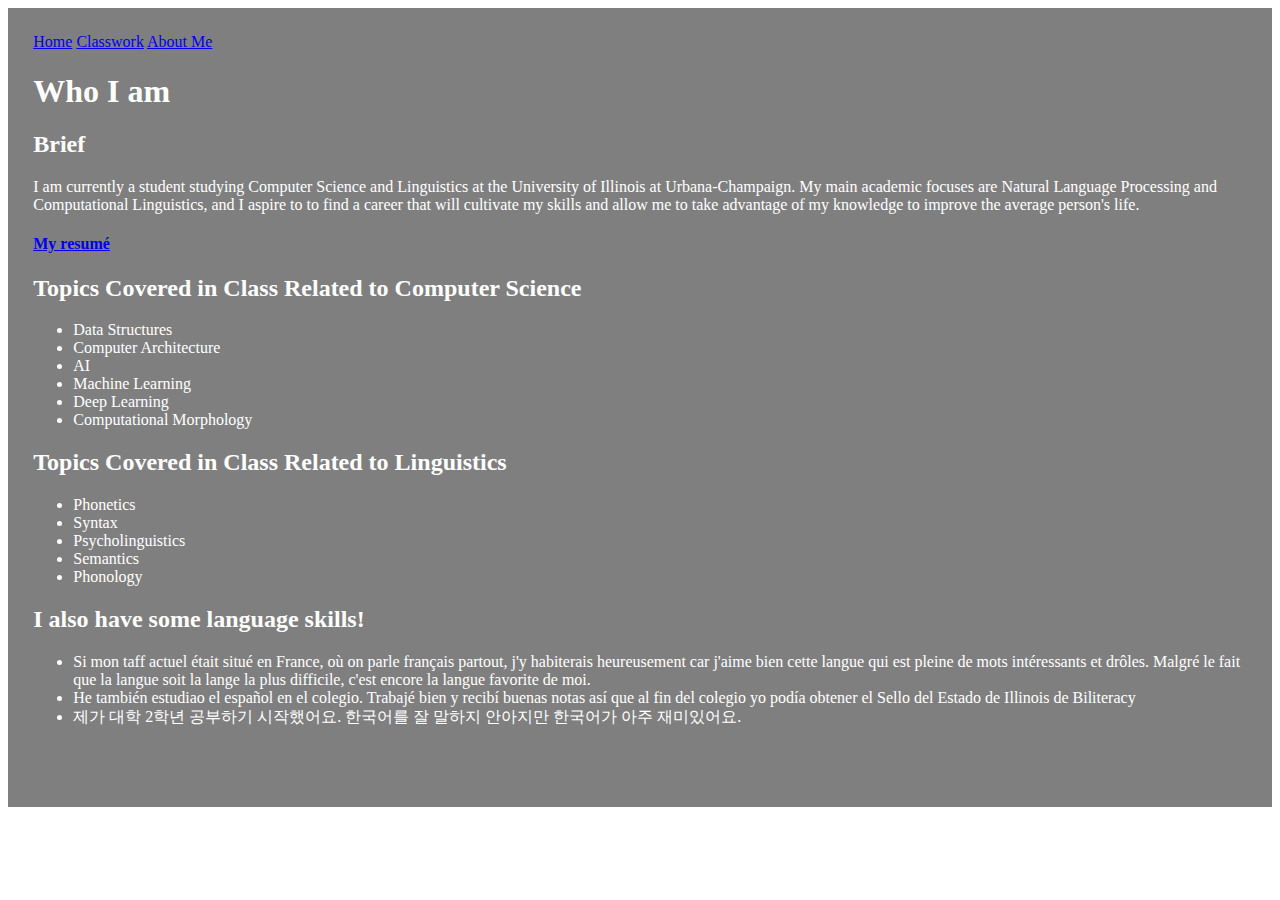
==== about.html @ 4eb9962f "Added languages to about page" ====
<!DOCTYPE html>

<html lang="en-US">
<head>
<title>About Me</title>
<link rel="stylesheet" type="text/css" href="main.css">
<meta charset="utf-8">
<meta name="author" content="Clickedbigfoot">
<meta name="description" content="Summary of who I am">
</head>

<body>
<div class="body">
<div class="topnav">
	<a href="./index.html">Home</a>
	<a href="./classwork.html">Classwork</a>
	<a class="active" href="./about.html">About Me</a>
</div>
<h1>Who I am</h1>
<h2>Brief</h2>
<p>I am currently a student studying Computer Science and Linguistics at the University of Illinois at Urbana-Champaign. My main academic focuses are Natural Language Processing and Computational Linguistics, and I aspire to to find a career that will cultivate my skills and allow me to take advantage of my knowledge to improve the average person's life.</p>
<h4><a href="./downloadables/resume.pdf" download>My resumé</a></h4>
<h2>Topics Covered in Class Related to Computer Science</h2>
<ul>
	<li>Data Structures</li>
	<li>Computer Architecture</li>
	<li>AI</li>
	<li>Machine Learning</li>
	<li>Deep Learning</li>
	<li>Computational Morphology</li>
</ul>
<h2>Topics Covered in Class Related to Linguistics</h2>
<ul>
	<li>Phonetics</li>
	<li>Syntax</li>
	<li>Psycholinguistics</li>
	<li>Semantics</li>
	<li>Phonology</li>
</ul>
<h2>I also have some language skills!</h2>
<ul>
	<li lang="fr">Si mon taff actuel était situé en France, où on parle français partout, j'y habiterais heureusement car j'aime bien cette langue qui est pleine de mots intéressants et drôles. Malgré le fait que la langue soit la lange la plus difficile, c'est encore la langue favorite de moi.</li>
	<li lang="es">He también estudiao el español en el colegio. Trabajé bien y recibí buenas notas así que al fin del colegio yo podía obtener el Sello del Estado de Illinois de Biliteracy</li>
	<li lang="ko">제가 대학 2학년 공부하기 시작했어요. 한국어를 잘 말하지 안아지만 한국어가 아주 재미있어요.</li>
</ul>

</div>
</body>
</html>
---- main.css ----
body {
	/*background-color: blue;*/
	background-image: url("./fireplace_gif.gif");
	background-size: cover;
	background-attachment: fixed; /*This and the next line make the parallax effect*/
	background-position: center;

	color: white;
}

div.body {
	/*Really I just want this to have an opaque background so everything is easily readable despite the body's background gif*/
	background-color: rgba(0, 0, 0, 0.5);
	padding-top: 2%;
	padding-left: 2%;
	padding-right: 2%;
	padding-bottom: 5%;
}
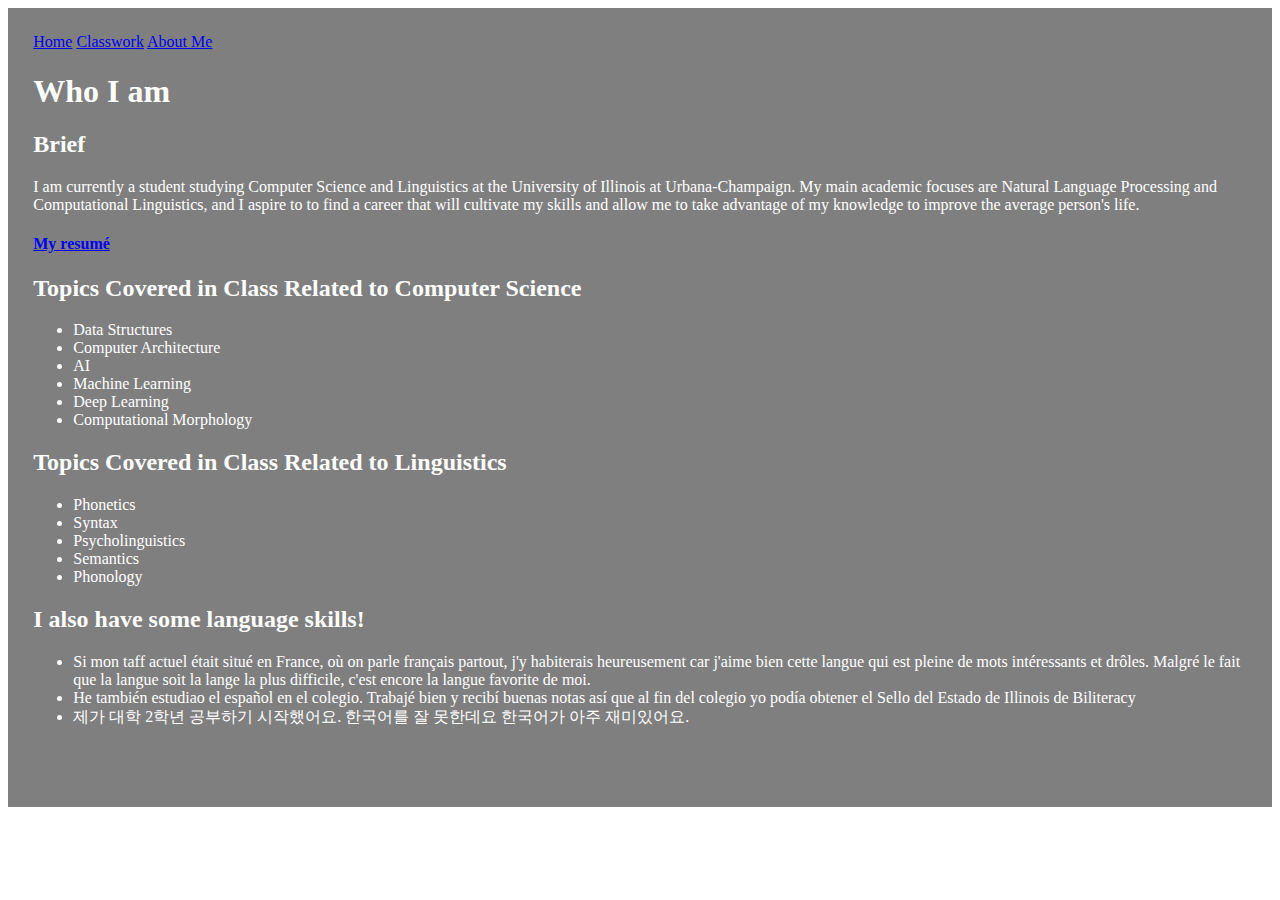
==== commit 33b3c87a: "Fixed korean" ====
--- a/about.html
+++ b/about.html
@@ -41,7 +41,7 @@
 <ul>
 	<li lang="fr">Si mon taff actuel était situé en France, où on parle français partout, j'y habiterais heureusement car j'aime bien cette langue qui est pleine de mots intéressants et drôles. Malgré le fait que la langue soit la lange la plus difficile, c'est encore la langue favorite de moi.</li>
 	<li lang="es">He también estudiao el español en el colegio. Trabajé bien y recibí buenas notas así que al fin del colegio yo podía obtener el Sello del Estado de Illinois de Biliteracy</li>
-	<li lang="ko">제가 대학 2학년 공부하기 시작했어요. 한국어를 잘 말하지 안아지만 한국어가 아주 재미있어요.</li>
+	<li lang="ko">제가 대학 2학년 공부하기 시작했어요. 한국어를 잘 못한데요 한국어가 아주 재미있어요.</li>
 </ul>
 
 </div>
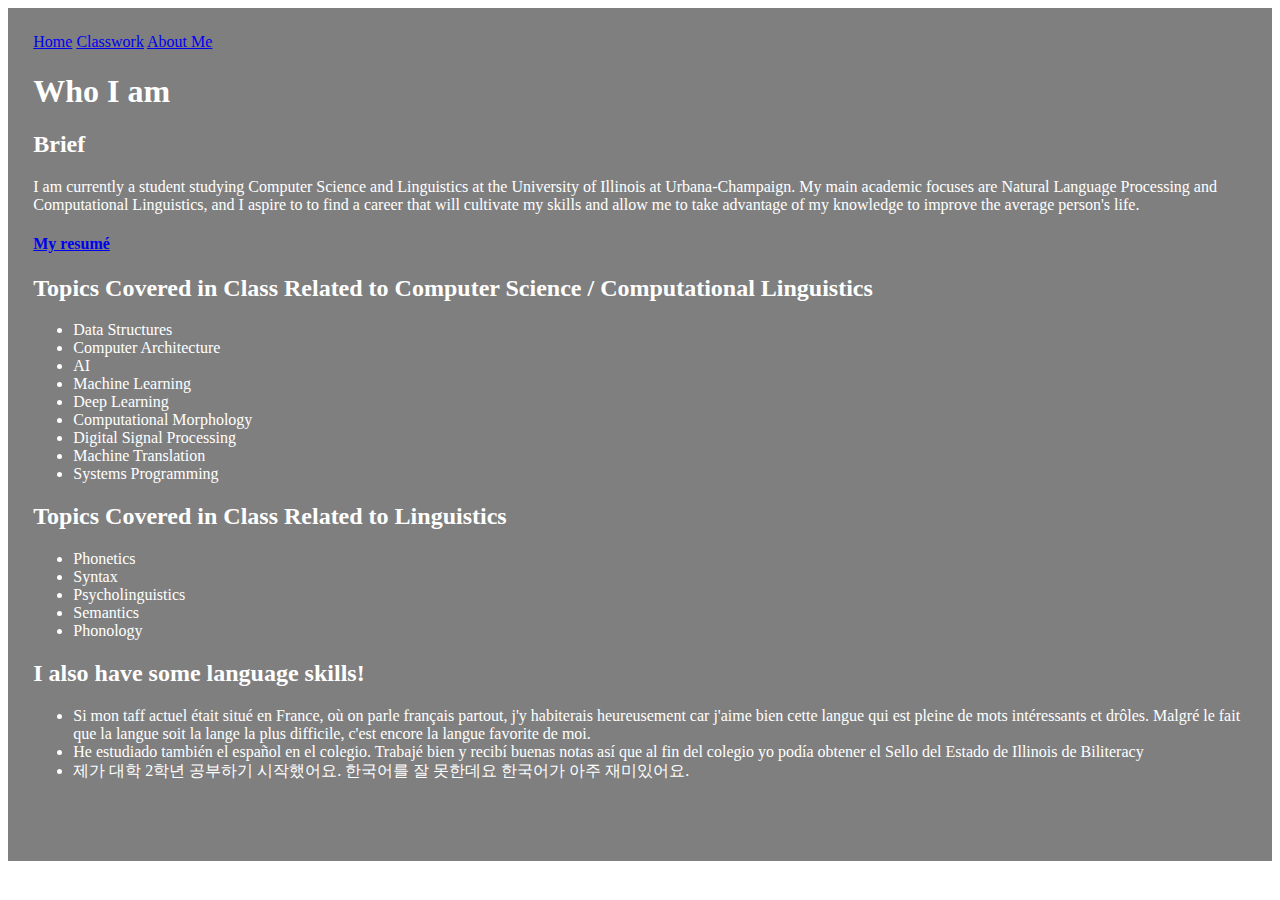
==== commit 6b93dbdb: "Added machine translation to about section" ====
--- a/about.html
+++ b/about.html
@@ -20,7 +20,7 @@
 <h2>Brief</h2>
 <p>I am currently a student studying Computer Science and Linguistics at the University of Illinois at Urbana-Champaign. My main academic focuses are Natural Language Processing and Computational Linguistics, and I aspire to to find a career that will cultivate my skills and allow me to take advantage of my knowledge to improve the average person's life.</p>
 <h4><a href="./downloadables/resume.pdf" download>My resumé</a></h4>
-<h2>Topics Covered in Class Related to Computer Science</h2>
+<h2>Topics Covered in Class Related to Computer Science / Computational Linguistics</h2>
 <ul>
 	<li>Data Structures</li>
 	<li>Computer Architecture</li>
@@ -28,6 +28,9 @@
 	<li>Machine Learning</li>
 	<li>Deep Learning</li>
 	<li>Computational Morphology</li>
+	<li>Digital Signal Processing</li>
+	<li>Machine Translation</li>
+	<li>Systems Programming</li>
 </ul>
 <h2>Topics Covered in Class Related to Linguistics</h2>
 <ul>
@@ -40,7 +43,7 @@
 <h2>I also have some language skills!</h2>
 <ul>
 	<li lang="fr">Si mon taff actuel était situé en France, où on parle français partout, j'y habiterais heureusement car j'aime bien cette langue qui est pleine de mots intéressants et drôles. Malgré le fait que la langue soit la lange la plus difficile, c'est encore la langue favorite de moi.</li>
-	<li lang="es">He también estudiao el español en el colegio. Trabajé bien y recibí buenas notas así que al fin del colegio yo podía obtener el Sello del Estado de Illinois de Biliteracy</li>
+	<li lang="es">He estudiado también el español en el colegio. Trabajé bien y recibí buenas notas así que al fin del colegio yo podía obtener el Sello del Estado de Illinois de Biliteracy</li>
 	<li lang="ko">제가 대학 2학년 공부하기 시작했어요. 한국어를 잘 못한데요 한국어가 아주 재미있어요.</li>
 </ul>
 
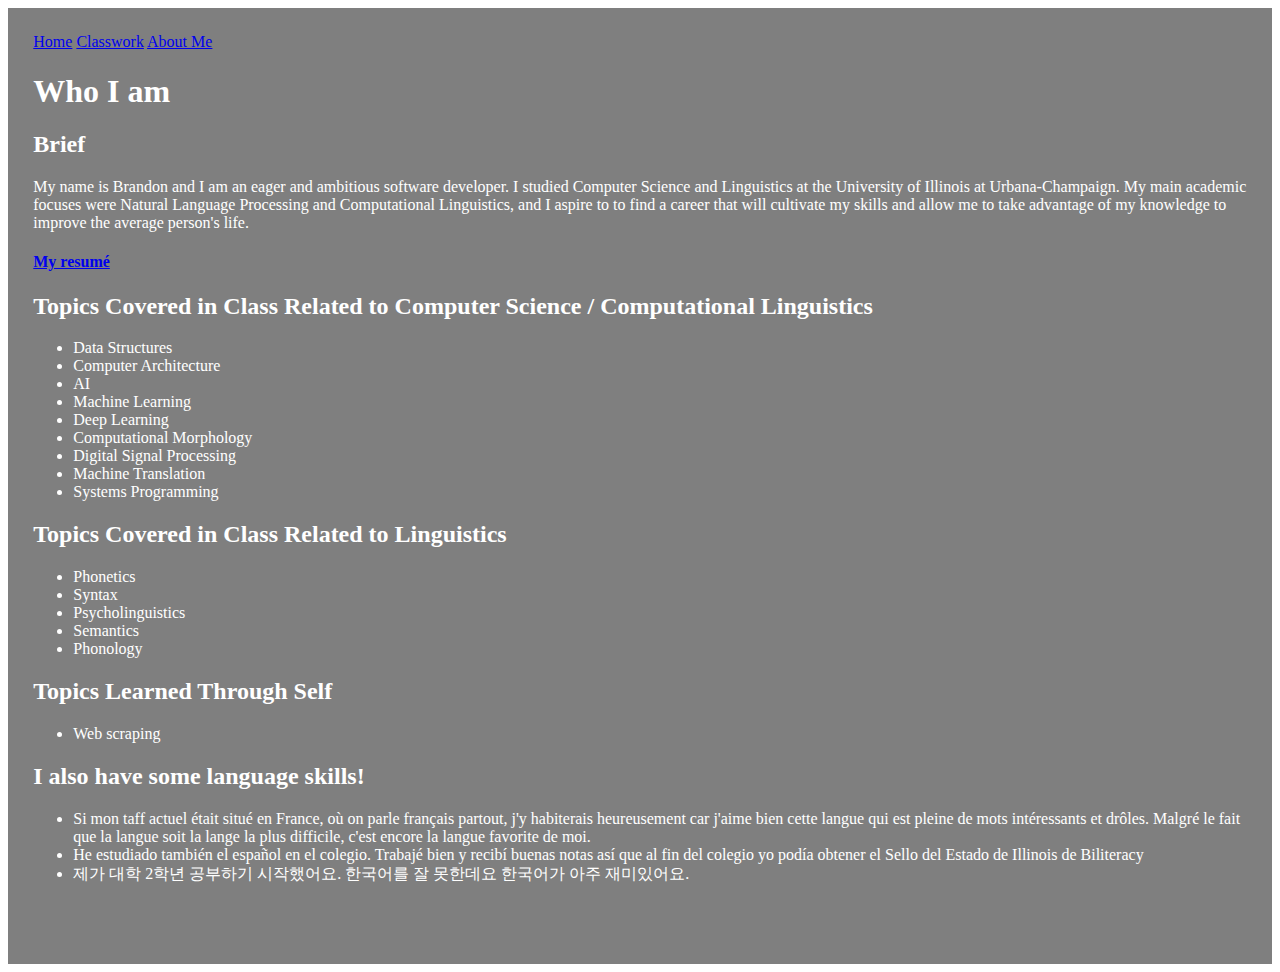
==== commit d3acd444: "Updated latest projects" ====
--- a/about.html
+++ b/about.html
@@ -18,7 +18,7 @@
 </div>
 <h1>Who I am</h1>
 <h2>Brief</h2>
-<p>I am currently a student studying Computer Science and Linguistics at the University of Illinois at Urbana-Champaign. My main academic focuses are Natural Language Processing and Computational Linguistics, and I aspire to to find a career that will cultivate my skills and allow me to take advantage of my knowledge to improve the average person's life.</p>
+<p>My name is Brandon and I am an eager and ambitious software developer. I studied Computer Science and Linguistics at the University of Illinois at Urbana-Champaign. My main academic focuses were Natural Language Processing and Computational Linguistics, and I aspire to to find a career that will cultivate my skills and allow me to take advantage of my knowledge to improve the average person's life.</p>
 <h4><a href="./downloadables/resume.pdf" download>My resumé</a></h4>
 <h2>Topics Covered in Class Related to Computer Science / Computational Linguistics</h2>
 <ul>
@@ -40,6 +40,10 @@
 	<li>Semantics</li>
 	<li>Phonology</li>
 </ul>
+<h2>Topics Learned Through Self</h2>
+<ul>
+	<li>Web scraping</li>
+</ul>
 <h2>I also have some language skills!</h2>
 <ul>
 	<li lang="fr">Si mon taff actuel était situé en France, où on parle français partout, j'y habiterais heureusement car j'aime bien cette langue qui est pleine de mots intéressants et drôles. Malgré le fait que la langue soit la lange la plus difficile, c'est encore la langue favorite de moi.</li>
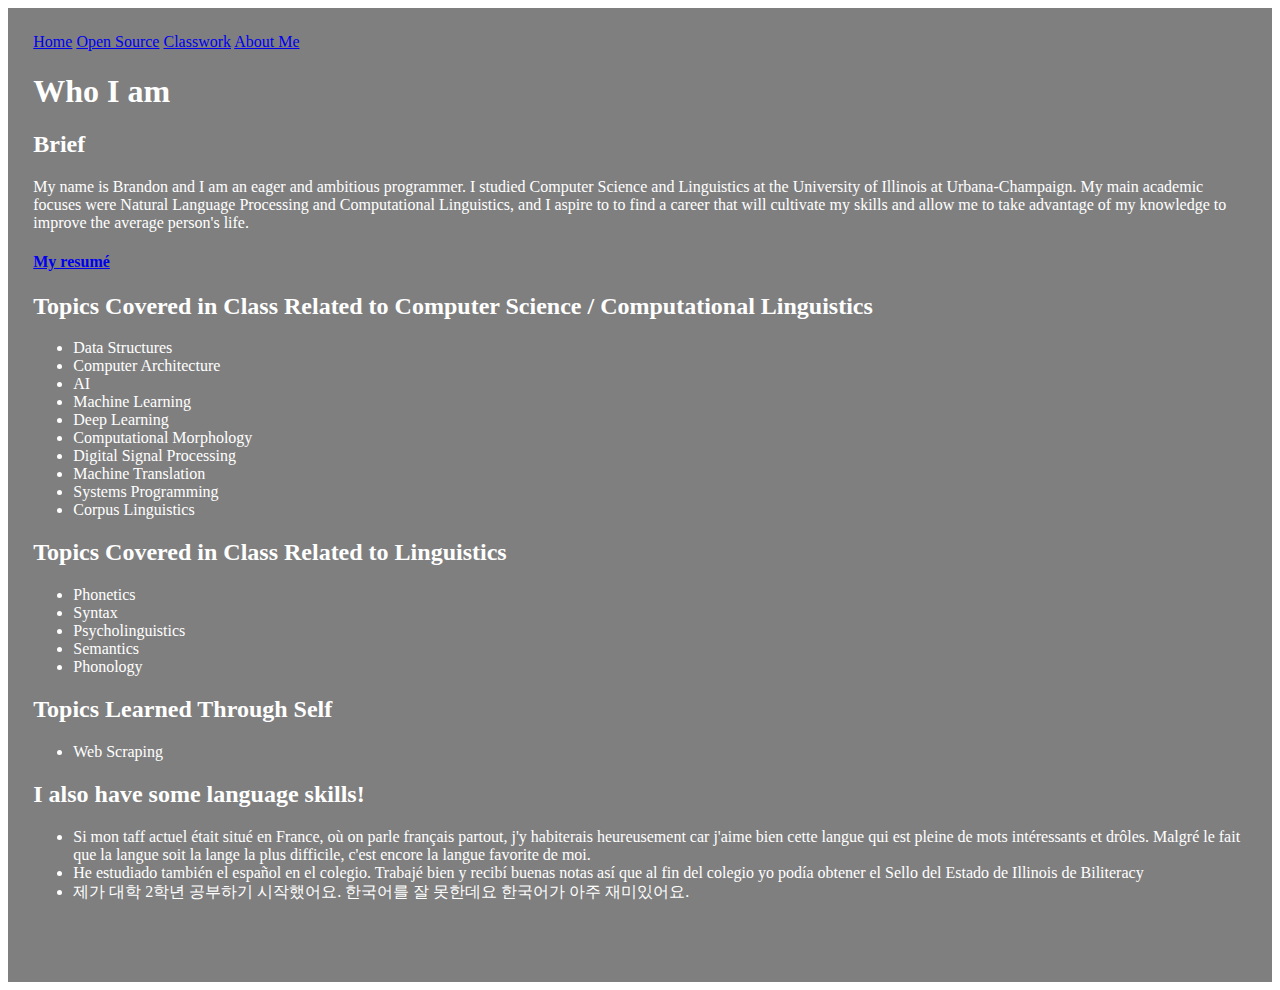
==== commit 37e2663c: "Added open source page" ====
--- a/about.html
+++ b/about.html
@@ -13,12 +13,13 @@
 <div class="body">
 <div class="topnav">
 	<a href="./index.html">Home</a>
+	<a href="./openSource.html">Open Source</a>
 	<a href="./classwork.html">Classwork</a>
 	<a class="active" href="./about.html">About Me</a>
 </div>
 <h1>Who I am</h1>
 <h2>Brief</h2>
-<p>My name is Brandon and I am an eager and ambitious software developer. I studied Computer Science and Linguistics at the University of Illinois at Urbana-Champaign. My main academic focuses were Natural Language Processing and Computational Linguistics, and I aspire to to find a career that will cultivate my skills and allow me to take advantage of my knowledge to improve the average person's life.</p>
+<p>My name is Brandon and I am an eager and ambitious programmer. I studied Computer Science and Linguistics at the University of Illinois at Urbana-Champaign. My main academic focuses were Natural Language Processing and Computational Linguistics, and I aspire to to find a career that will cultivate my skills and allow me to take advantage of my knowledge to improve the average person's life.</p>
 <h4><a href="./downloadables/resume.pdf" download>My resumé</a></h4>
 <h2>Topics Covered in Class Related to Computer Science / Computational Linguistics</h2>
 <ul>
@@ -31,6 +32,7 @@
 	<li>Digital Signal Processing</li>
 	<li>Machine Translation</li>
 	<li>Systems Programming</li>
+	<li>Corpus Linguistics</li>
 </ul>
 <h2>Topics Covered in Class Related to Linguistics</h2>
 <ul>
@@ -42,7 +44,7 @@
 </ul>
 <h2>Topics Learned Through Self</h2>
 <ul>
-	<li>Web scraping</li>
+	<li>Web Scraping</li>
 </ul>
 <h2>I also have some language skills!</h2>
 <ul>
